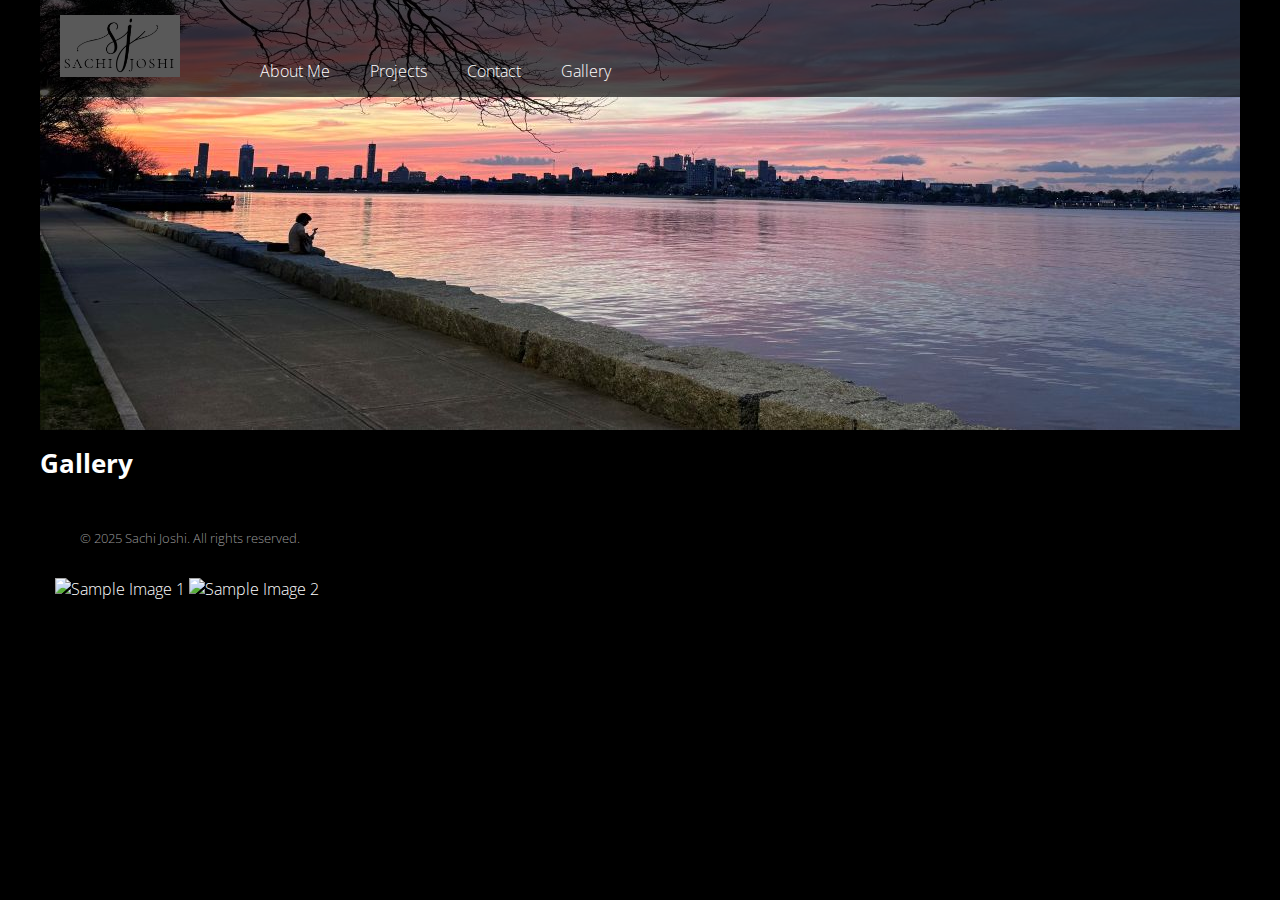
==== gallery.html @ 9424b591 "web update" ====
<!DOCTYPE HTML>
<html>
<head>
    <meta http-equiv="Content-Type" content="text/html; charset=UTF-8">
    <meta name="viewport" content="width=device-width, initial-scale=1">
    <title>Gallery - Sachi Joshi</title>
    <link rel="stylesheet" type="text/css" media="screen" href="css/screen.css">
</head>
<body>
<div id="page">
    <header>
      <a class="logo" title="Sachi Joshi" href="sachijoshi.html">
          <img src="images/logo.jpg" alt="Sachi Joshi Logo">
      </a>
<nav>
    <ul>
        <li><a href="sachijoshi.html#about">About Me</a></li>
        <li><a href="sachijoshi.html#projects">Projects</a></li>
        <li><a href="sachijoshi.html#contact">Contact</a></li>
        <li><a href="gallery.html">Gallery</a></li>
    </ul>
</nav>

    </header>

    <section id="gallery" class="main">
        <h2>Gallery</h2>
        <div class="content">
            <img src="images/sample1.jpg" alt="Sample Image 1">
            <img src="images/sample2.jpg" alt="Sample Image 2">
            <!-- Add more images as needed -->
        </div>
    </section>

    <footer>
        <p>&copy; 2025 Sachi Joshi. All rights reserved.</p>
    </footer>
</div>
</body>
</html>
---- css/screen.css ----
/* CSS Document for Screens */

@import url('https://fonts.googleapis.com/css2?family=Open+Sans:ital,wght@0,300;0,400;0,700;1,300;1,400&display=swap');

body {
    font-family: 'Open Sans', sans-serif;
    font-size: 16px;
    font-weight: 300;
    color: #fff;
    margin: 0;
    padding: 0;
    background-color: #000;
}

#page {
    max-width: 1200px;
    margin: 0 auto;
    position: relative;
}

/* Text*/

h1 {
    margin: 0 0 1em 0;
    font-size: 2.8em;
    font-weight: 700;
}
h2 {
    margin: 0 0 0.5em 0;
    font-size: 1.6em;
    font-weight: 700;
    line-height: 1.1em;
}
h3 {
    margin: 0 0 0.5em 0;
    font-size: 1.3em;
    font-weight: 700;
}
h4 {
    margin: 0 0 1.5em 0;
    font-size: 1em;
    font-weight: 700;
}

p {
    margin: 0 0 1em 0;
}

a {
    color: #007eff;
}
a:visited {
    color: #65b1ff;
}

a.btn {
    font-size: 1.2em;
    text-decoration: none;
    color: #fff;
    border: 1px solid #fff;
    padding: 4px 15px;
    transition: background-color .5s;
}
a.btn:hover {
    background-color: rgba(255, 255, 255, 0.3);
}

.about-content {
    display: flex;
    align-items: center;
    gap: 20px; /* Adjust spacing between image and text */
}

.about-content img {
    width: 250px; /* Resize the image */
    height: auto; /* Maintain aspect ratio */
    border-radius: 10px; /* Optional: Adds rounded corners */
    box-shadow: 0 4px 8px rgba(0, 0, 0, 0.2); /* Optional: Adds a subtle shadow */
}


/* Header*/

header {
    height: 430px;
    background: #000000 url(../images/city.jpg) no-repeat center bottom;
    position: relative;
}

header a.logo {
    display: block;
    position: absolute;
    top: 15px;
    left: 20px;
}

header a.logo img {
    width: 120px; /* Adjust as necessary */
    height: auto;
}

header a.logo span {
    display: none;
}

header div.hero {
    position: absolute;
    width: 42%;
    top: 130px;
    left: 55%;
}
header div.her h1 {
    line-height: 1em;
    margin: 0 0 30px 0;
    color: #ffffff;
}

/* Section - All*/
section {
    padding: 0 30px;
}
section::after {
    content: '';
    display: block;
    clear: both;
}

/* Section - Main*/

section.main {
    margin-top: 20px;
    margin-bottom: 30px;
    padding: 0;
}
section.main aside {
    width: 33%;
    float: left;
    text-align: center;
}

section.main .content {
    margin: 15px;
    background: no-repeat center top;
    background-size: 75px 75px;
    padding-top: 85px;
}

section.main aside h3 a {
    color: #fff;
    text-decoration: none;
}
section.main aside h3 a:hover {
    text-decoration: underline;
}

section.main aside .content.trending {
    background-image: url(../images/icon_star.svg);
}
section.main aside .content.find-it {
    background-image: url(../images/icon_marker.svg);
}
section.main aside .content.tools {
    background-image: url(../images/icon_gear.svg);
}

/* Section - Atmosphere*/
section.atmosphere {
    background-color: #cc6633;
    padding-top: 30px;
    padding-bottom: 30px;
    color: #fff;
}
section.atmosphere article {
    padding: 0 20px 0 515px;
    background: url(../images/mandir.jpg) no-repeat 0 5px;
    min-height: 220px;
}

/* Section - How To*/
section.how-to {
    background-color: #eee9d9;
    position: relative;
}
section.how-to aside {
    width: 30%;
    float: left;
    margin-right: 10px;
}
section.how-to aside .content {
    padding: 30px 30px 20px 0;
}
section.how-to aside .content img {
    display: block;
    margin-bottom: 15px;
    width: 70%;
}
section.how-to aside .content h4 {
    margin-bottom: 0;
}
section.how-to aside .content p {
    margin-bottom: 0.5em;
}
section.how-to aside .content a {
    display: inline-block;
    color: #cc6633;
    font-weight: 700;
}

section.how-to blockquote {
    margin: 0;
    width: 32%;
    color: #444;
    background-color: #fff;
    position: absolute;
    bottom: 0;
    right: 4%;
}
section.how-to blockquote p {
    margin: 30px 30px 20px 50px;
}
section.how-to blockquote p.quote {
    font-style: italic;
    font-size: 1.2em;
}
section.how-to blockquote p.credit {
    color: #777;
    font-size: 0.9em;
    margin-top: 0;
    padding-left: 20px;
    line-height: 1.3em;
    position: relative;
}

/* Navigation */

nav {
    background-color: rgba(0, 0, 0, 0.65);
    position: absolute;
    top: 0px;
    left: 0px;
    padding: 50px 0 0 0;
    width: 100%;
}
nav::after {
    content: '';
    display: block;
    clear: both;
}
nav ul {
    list-style: none;
    margin: 0;
    padding: 0;
}
nav ul li:hover {
    background-color: #2b0306;
}
nav ul li:hover > ul {
    display: block;
}
nav ul li a {
    display: inline-block;
    color: #fff;
    padding: 10px 20px;
    text-decoration: none;
    width: 125px;
    position: relative;
}
nav ul li a:visited {
    color: #fff;
}
nav ul li a:hover {
    background-color: #6d0911;
}
nav ul ul {
    position: absolute;
    top: 100%;
    background-color: #2b0306;
    display: none;
}
nav ul ul li {
    position: relative;
}
nav ul ul ul {
    left: 100%;
    top: 0px;
}

/* Top-level*/

nav > ul {
    padding-left: 200px;
}
nav > ul > li {
    float: left;
}
nav > ul > li > a {
    width: auto;
    padding: 10px 20px 15px 20px;
}

nav a[aria-haspopup="true"]::after {
    content: '';
    display: block;
    width: 0px;
    height: 0px;
    position: absolute;
    top: 16px;
    right: 15px;
    border-top: 4px solid transparent;
    border-bottom: 4px solid transparent;
    border-left: 4px solid #fff;
}

nav > ul > li > a[aria-haspopup="true"]::after {
    border-left: 4px solid transparent;
    border-right: 4px solid transparent;
    border-top: 4px solid #fff;
    left: 20px;
    right: auto;
    bottom: 6px;
    top: auto;
}

/* Footer*/
footer {
    position: absolute;
    bottom: 0;
    left: 0;
    right: 0;
    font-size: 0.8em;
    margin: 40px;
    color: #999;
}
footer .content {
    display: inline;
}
footer a {
    margin-left: 30px;
    color: #777;
}
footer a:visited {
    color: #777;
}
footer a:hover {
    color: #fff;
}
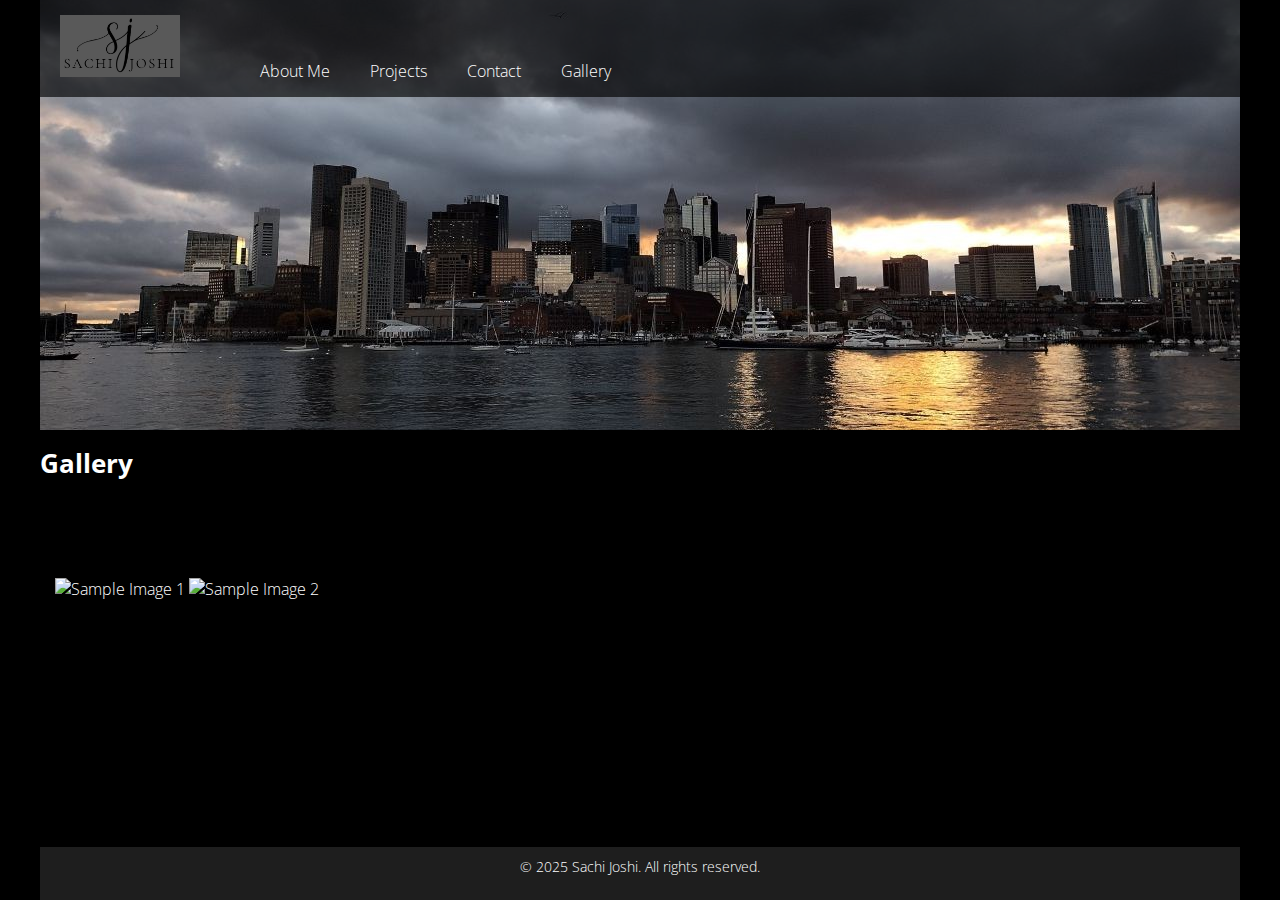
==== commit 19b0175c: "Update name" ====
--- a/gallery.html
+++ b/gallery.html
@@ -9,14 +9,14 @@
 <body>
 <div id="page">
     <header>
-      <a class="logo" title="Sachi Joshi" href="sachijoshi.html">
+      <a class="logo" title="Sachi Joshi" href="index.html">
           <img src="images/logo.jpg" alt="Sachi Joshi Logo">
       </a>
 <nav>
     <ul>
-        <li><a href="sachijoshi.html#about">About Me</a></li>
-        <li><a href="sachijoshi.html#projects">Projects</a></li>
-        <li><a href="sachijoshi.html#contact">Contact</a></li>
+        <li><a href="index.html#about">About Me</a></li>
+        <li><a href="index.html#projects">Projects</a></li>
+        <li><a href="index.html#contact">Contact</a></li>
         <li><a href="gallery.html">Gallery</a></li>
     </ul>
 </nav>
--- a/css/screen.css
+++ b/css/screen.css
@@ -1,5 +1,3 @@
-/* CSS Document for Screens */
-
 @import url('https://fonts.googleapis.com/css2?family=Open+Sans:ital,wght@0,300;0,400;0,700;1,300;1,400&display=swap');
 
 body {
@@ -18,8 +16,6 @@
     position: relative;
 }
 
-/* Text*/
-
 h1 {
     margin: 0 0 1em 0;
     font-size: 2.8em;
@@ -67,19 +63,60 @@
 
 .about-content {
     display: flex;
-    align-items: center;
-    gap: 20px; /* Adjust spacing between image and text */
+    align-items: flex-start;
+    gap: 20px;
 }
 
 .about-content img {
-    width: 250px; /* Resize the image */
-    height: auto; /* Maintain aspect ratio */
-    border-radius: 10px; /* Optional: Adds rounded corners */
-    box-shadow: 0 4px 8px rgba(0, 0, 0, 0.2); /* Optional: Adds a subtle shadow */
-}
-
-
-/* Header*/
+    width: 200px;
+    height: auto;
+    border-radius: 10px;
+    box-shadow: 0 4px 8px rgba(0, 0, 0, 0.2);
+}
+
+.text-box {
+    background-color: #1e1e1e;
+    color: #fff;
+    padding: 20px;
+    border-radius: 10px;
+    box-shadow: 0 4px 8px rgba(0, 0, 0, 0.2);
+    line-height: 1.6;
+}
+
+.projects-container {
+    display: flex;
+    gap: 20px;
+    justify-content: space-between;
+    align-items: stretch;
+    margin-top: 20px;
+}
+
+.project-box {
+    background-color: #1e1e1e;
+    color: #fff;
+    padding: 20px;
+    border-radius: 10px;
+    box-shadow: 0 4px 8px rgba(0, 0, 0, 0.2);
+    flex: 1;
+    text-align: left;
+    display: flex;
+    flex-direction: column;
+}
+
+.project-box h3 a {
+    color: #007eff;
+    text-decoration: none;
+}
+
+.project-box h3 a:hover {
+    text-decoration: underline;
+}
+
+.project-box p {
+    margin-top: 10px;
+    font-size: 1em;
+    line-height: 1.6;
+}
 
 header {
     height: 430px;
@@ -95,7 +132,7 @@
 }
 
 header a.logo img {
-    width: 120px; /* Adjust as necessary */
+    width: 120px;
     height: auto;
 }
 
@@ -115,7 +152,6 @@
     color: #ffffff;
 }
 
-/* Section - All*/
 section {
     padding: 0 30px;
 }
@@ -124,8 +160,6 @@
     display: block;
     clear: both;
 }
-
-/* Section - Main*/
 
 section.main {
     margin-top: 20px;
@@ -163,7 +197,6 @@
     background-image: url(../images/icon_gear.svg);
 }
 
-/* Section - Atmosphere*/
 section.atmosphere {
     background-color: #cc6633;
     padding-top: 30px;
@@ -176,7 +209,6 @@
     min-height: 220px;
 }
 
-/* Section - How To*/
 section.how-to {
     background-color: #eee9d9;
     position: relative;
@@ -230,8 +262,6 @@
     line-height: 1.3em;
     position: relative;
 }
-
-/* Navigation */
 
 nav {
     background-color: rgba(0, 0, 0, 0.65);
@@ -321,16 +351,26 @@
     top: auto;
 }
 
-/* Footer*/
+#page {
+    min-height: 100vh;
+    display: flex;
+    flex-direction: column;
+}
+
 footer {
-    position: absolute;
+    position: relative;
     bottom: 0;
     left: 0;
-    right: 0;
-    font-size: 0.8em;
-    margin: 40px;
-    color: #999;
-}
+    width: 100%;
+    background-color: #1e1e1e;
+    color: #fff;
+    text-align: center;
+    padding: 10px 0;
+    font-size: 0.9em;
+    margin-top: auto;
+    box-shadow: 0 -2px 4px rgba(0, 0, 0, 0.2);
+}
+
 footer .content {
     display: inline;
 }
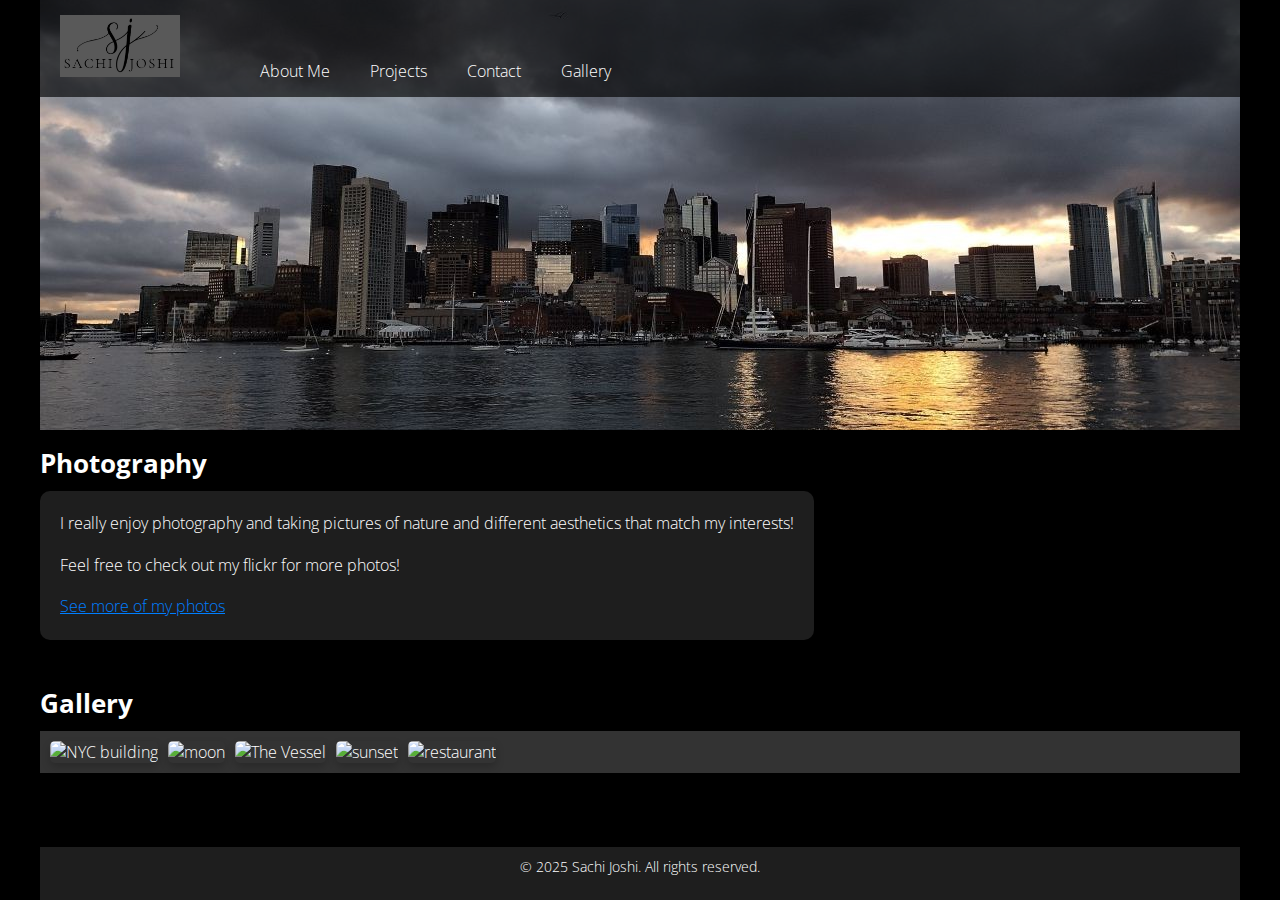
==== commit 0a8ba497: "If applied, this commit will add the finishing pieces to the site" ====
--- a/gallery.html
+++ b/gallery.html
@@ -1,6 +1,7 @@
 <!DOCTYPE HTML>
 <html>
 <head>
+        <link rel="icon" href="images/minilogo.ico" type="image/x-icon">
     <meta http-equiv="Content-Type" content="text/html; charset=UTF-8">
     <meta name="viewport" content="width=device-width, initial-scale=1">
     <title>Gallery - Sachi Joshi</title>
@@ -23,14 +24,28 @@
 
     </header>
 
+    <section id="about" class="main">
+      <h2>Photography</h2>
+      <div class="about-content">
+          <div class="text-box">
+              <p> I really enjoy photography and taking pictures of nature and different aesthetics that match my interests! </p>
+              <p>Feel free to check out my flickr for more photos! </p>
+              <a href="https://www.flickr.com/people/202091218@N06/" target="_blank">See more of my photos</a>
+          </div>
+      </div>
+  </section>
+
     <section id="gallery" class="main">
         <h2>Gallery</h2>
-        <div class="content">
-            <img src="images/sample1.jpg" alt="Sample Image 1">
-            <img src="images/sample2.jpg" alt="Sample Image 2">
-            <!-- Add more images as needed -->
+        <div class="scroll-container">
+            <img src="images/building.jpg" alt="NYC building">
+            <img src="images/moon.jpg" alt="moon">
+            <img src="images/vessel.jpg" alt="The Vessel">
+            <img src="images/sunset.jpg" alt="sunset">
+            <img src="images/garlic.jpg" alt="restaurant">
         </div>
     </section>
+
 
     <footer>
         <p>&copy; 2025 Sachi Joshi. All rights reserved.</p>
--- a/css/screen.css
+++ b/css/screen.css
@@ -384,3 +384,19 @@
 footer a:hover {
     color: #fff;
 }
+
+div.scroll-container {
+  background-color: #333;
+  overflow-x: auto;
+  white-space: nowrap;
+  padding: 10px;
+  display: flex;
+  gap: 10px;
+}
+
+div.scroll-container img {
+  max-width: 300px;
+  height: auto;
+  border-radius: 5px;
+  box-shadow: 0 4px 8px rgba(0, 0, 0, 0.2);
+}
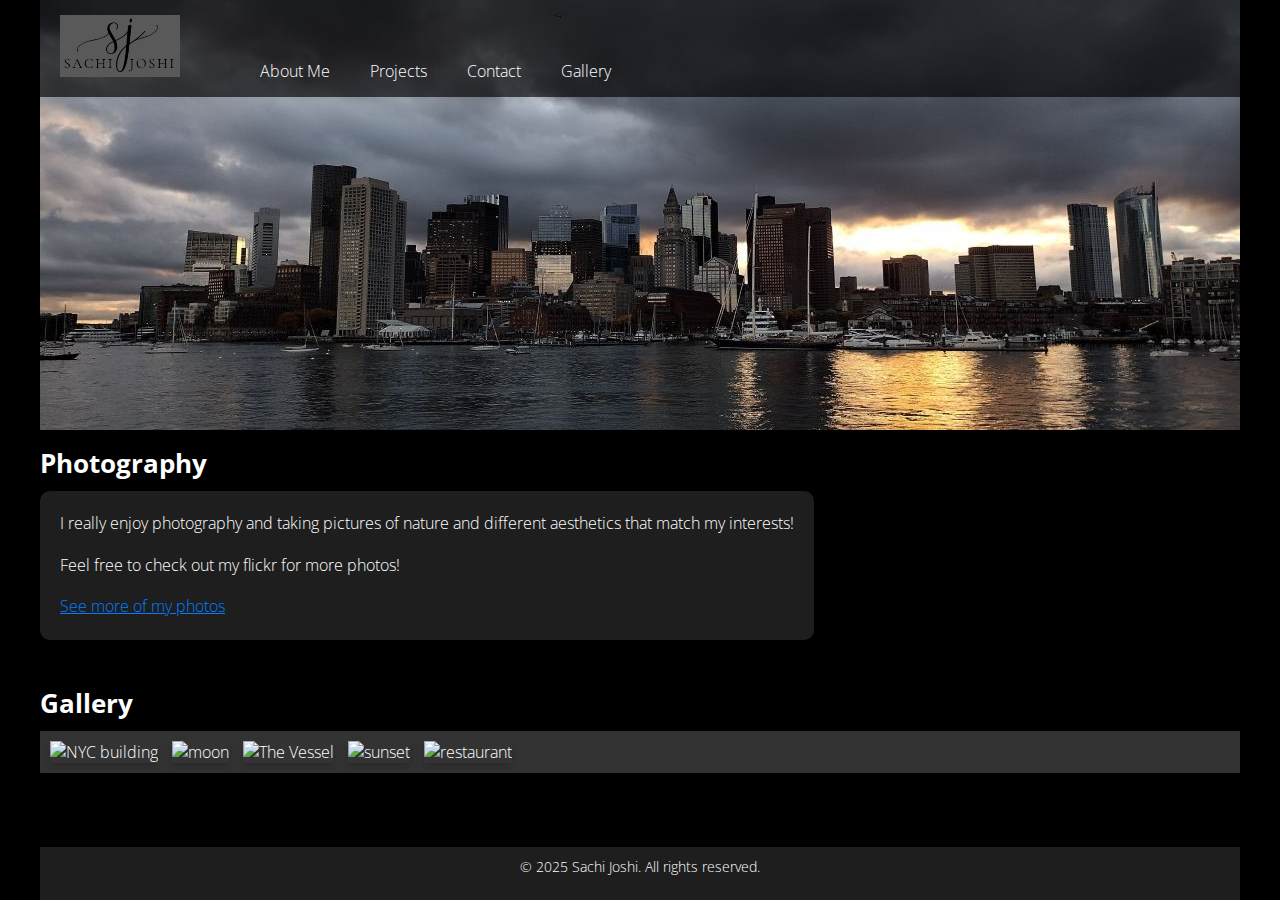
==== commit 8a4f53b6: "This commit will add the final touches to the site" ====
--- a/gallery.html
+++ b/gallery.html
@@ -35,16 +35,17 @@
       </div>
   </section>
 
-    <section id="gallery" class="main">
-        <h2>Gallery</h2>
-        <div class="scroll-container">
-            <img src="images/building.jpg" alt="NYC building">
-            <img src="images/moon.jpg" alt="moon">
-            <img src="images/vessel.jpg" alt="The Vessel">
-            <img src="images/sunset.jpg" alt="sunset">
-            <img src="images/garlic.jpg" alt="restaurant">
-        </div>
-    </section>
+  <section id="gallery" class="main">
+    <h2>Gallery</h2>
+    <div class="scroll-container">
+        <img src="images/building.jpg" alt="NYC building">
+        <img src="images/moon.jpg" alt="moon">
+        <img src="images/vessel.jpg" alt="The Vessel">
+        <img src="images/sunset.jpg" alt="sunset">
+        <img src="images/garlic.jpg" alt="restaurant">
+    </div>
+</section>
+
 
 
     <footer>
--- a/css/screen.css
+++ b/css/screen.css
@@ -263,6 +263,40 @@
     position: relative;
 }
 
+.experiences-container {
+    display: flex;
+    gap: 20px;
+    justify-content: space-between;
+    align-items: stretch;
+    margin-top: 20px;
+}
+
+.experiences-box {
+    background-color: #1e1e1e;
+    color: #fff;
+    padding: 20px;
+    border-radius: 10px;
+    box-shadow: 0 4px 8px rgba(0, 0, 0, 0.2);
+    flex: 1;
+    text-align: left;
+    display: flex;
+    flex-direction: column;
+}
+
+.experiences-box h3 a {
+    color: #007eff;
+    text-decoration: none;
+}
+
+.experiences-box h3 a:hover {
+    text-decoration: underline;
+}
+
+.experiences-box p {
+    margin-top: 10px;
+    font-size: 1em;
+    line-height: 1.6;
+}
 nav {
     background-color: rgba(0, 0, 0, 0.65);
     position: absolute;
@@ -385,18 +419,17 @@
     color: #fff;
 }
 
-div.scroll-container {
+.scroll-container {
   background-color: #333;
   overflow-x: auto;
   white-space: nowrap;
   padding: 10px;
-  display: flex;
-  gap: 10px;
-}
-
-div.scroll-container img {
+}
+
+.scroll-container img {
+  display: inline-block;
   max-width: 300px;
   height: auto;
-  border-radius: 5px;
+  margin-right: 10px;
   box-shadow: 0 4px 8px rgba(0, 0, 0, 0.2);
 }
